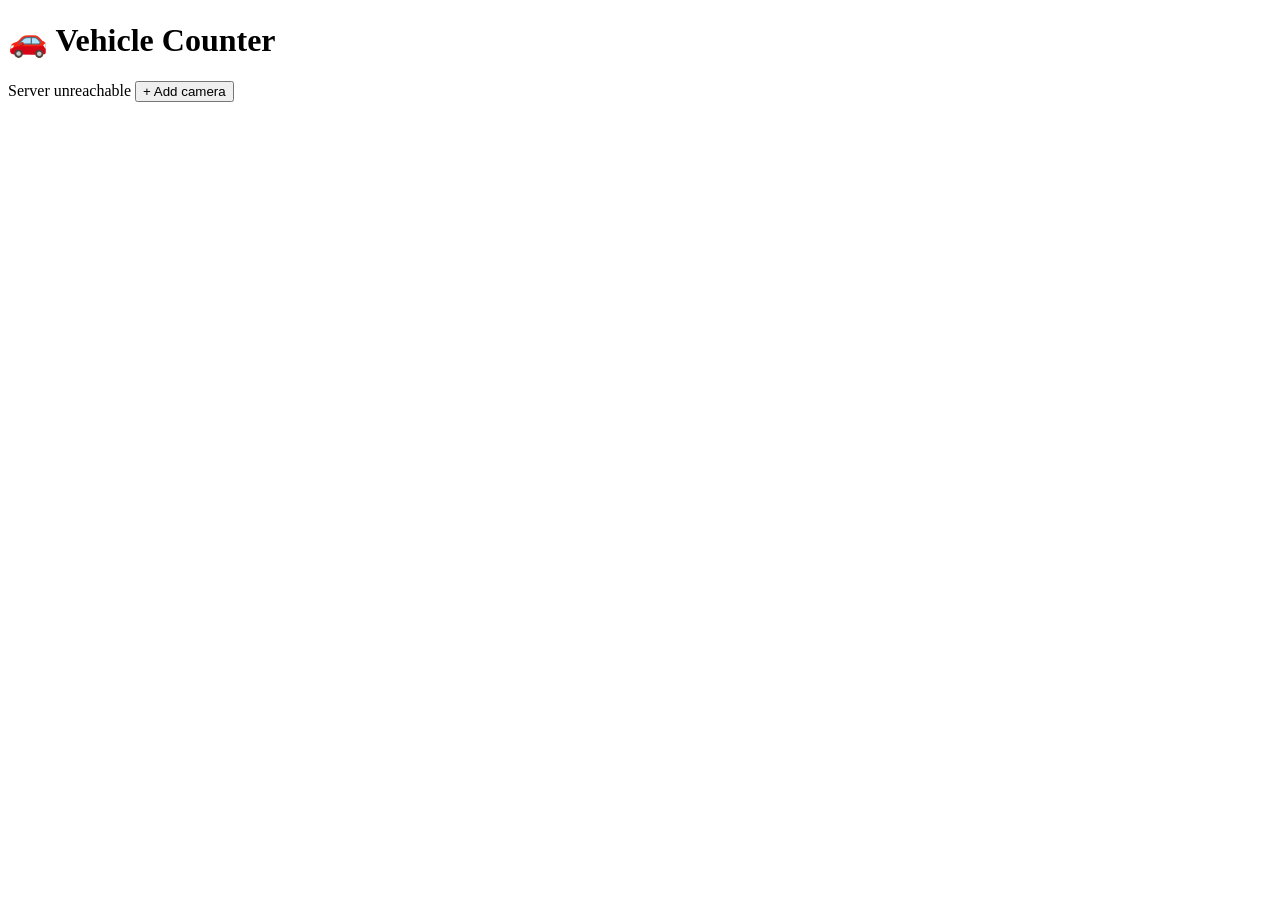
==== app/static/index.html @ bb009b06 "Vehicle counter: web portal, multi-camera agent, YOLO line-crossing counting - FastAPI portal: add/e" ====
<!doctype html>
<html lang="en">
<head>
<meta charset="utf-8"><meta name="viewport" content="width=device-width,initial-scale=1">
<title>Vehicle Counter</title>
<link rel="stylesheet" href="/static/style.css">
</head>
<body>
<header>
  <h1>🚗 Vehicle Counter</h1>
  <span class="meta" id="meta"></span>
  <button class="primary" id="addBtn">+ Add camera</button>
</header>
<main>
  <div id="grid" class="grid"></div>
  <div id="empty" class="empty" hidden>
    <p>No cameras yet.</p>
    <button class="primary" onclick="openAdd()">+ Add your first camera</button>
  </div>
</main>

<dialog id="addDlg">
  <form id="addForm" method="dialog">
    <h2>Add camera</h2>
    <label for="f-name">Name</label>
    <input id="f-name" name="name" required maxlength="100" placeholder="Main gate">
    <label for="f-url">Stream URL</label>
    <input id="f-url" name="url" required placeholder="http://192.168.1.20:8080/video">
    <div class="hint">HTTP MJPEG, RTSP, HLS, a JPEG snapshot URL or a local video file path.</div>
    <label for="f-type">Stream type</label>
    <select id="f-type" name="stream_type">
      <option value="auto">Auto detect</option>
      <option value="video">Video stream (MJPEG / RTSP / HLS / file)</option>
      <option value="snapshot">JPEG snapshot (polled)</option>
    </select>
    <div class="actions">
      <button type="button" onclick="addDlg.close()">Cancel</button>
      <button class="primary" type="submit" value="ok">Add camera</button>
    </div>
  </form>
</dialog>

<script src="/static/common.js"></script>
<script>
const grid = document.getElementById("grid");
const addDlg = document.getElementById("addDlg");
const cards = new Map();

function openAdd() { document.getElementById("addForm").reset(); addDlg.showModal(); }
document.getElementById("addBtn").onclick = openAdd;

document.getElementById("addForm").addEventListener("submit", async (e) => {
  e.preventDefault();
  const fd = new FormData(e.target);
  try {
    const cam = await api("/api/cameras", { method: "POST", body: Object.fromEntries(fd) });
    addDlg.close();
    toast(`Camera "${cam.name}" added`);
    location.href = `/camera/${cam.id}`;
  } catch (err) { toast("Error: " + err.message); }
});

function cardFor(cam) {
  let el = cards.get(cam.id);
  if (!el) {
    el = document.createElement("div");
    el.className = "card";
    el.innerHTML = `
      <a class="thumb" href="/camera/${cam.id}"><img alt="live view" src="/api/cameras/${cam.id}/stream"></a>
      <div class="body">
        <h3><a class="name" href="/camera/${cam.id}"></a><span class="pill"></span></h3>
        <div class="url"></div>
        <div class="row"><span class="big total">0</span><span class="hint">vehicles counted</span></div>
        <div class="row hint info"></div>
        <div class="row">
          <a class="btn" href="/camera/${cam.id}">Open &amp; draw lines</a>
          <button class="toggle"></button>
          <button class="danger del">Delete</button>
        </div>
      </div>`;
    el.querySelector(".del").onclick = async () => {
      if (!confirm(`Delete camera "${cam.name}" and all its counts?`)) return;
      await api(`/api/cameras/${cam.id}`, { method: "DELETE" });
      el.remove(); cards.delete(cam.id); refresh();
    };
    el.querySelector(".toggle").onclick = async () => {
      await api(`/api/cameras/${cam.id}`, { method: "PATCH", body: { enabled: !el._enabled } });
      if (!el._enabled) { const img = el.querySelector("img"); img.src = img.src.split("?")[0] + "?t=" + Date.now(); }
      refresh();
    };
    cards.set(cam.id, el);
    grid.appendChild(el);
  }
  const s = cam.status;
  el._enabled = cam.enabled;
  el.querySelector(".name").textContent = cam.name;
  el.querySelector(".url").textContent = cam.url;
  el.querySelector(".url").title = cam.url;
  const pill = el.querySelector(".pill");
  pill.textContent = s.state; pill.className = "pill state-" + s.state;
  el.querySelector(".total").textContent = s.total;
  el.querySelector(".info").textContent =
    `${cam.lines.length} line(s) · ${s.fps} fps · ${s.active_tracks} tracked` + (s.last_error ? ` · ${s.last_error}` : "");
  el.querySelector(".toggle").textContent = cam.enabled ? "Stop" : "Start";
}

async function refresh() {
  try {
    const [cams, health] = await Promise.all([api("/api/cameras"), api("/api/health")]);
    document.getElementById("meta").textContent =
      `${health.cameras} camera(s) · detector: ${health.detector}${health.model ? " (" + health.model + ")" : ""}`;
    const ids = new Set(cams.map(c => c.id));
    for (const [id, el] of cards) if (!ids.has(id)) { el.remove(); cards.delete(id); }
    cams.forEach(cardFor);
    document.getElementById("empty").hidden = cams.length > 0;
  } catch (err) { document.getElementById("meta").textContent = "Server unreachable"; }
}
refresh();
setInterval(refresh, 2000);
</script>
</body>
</html>
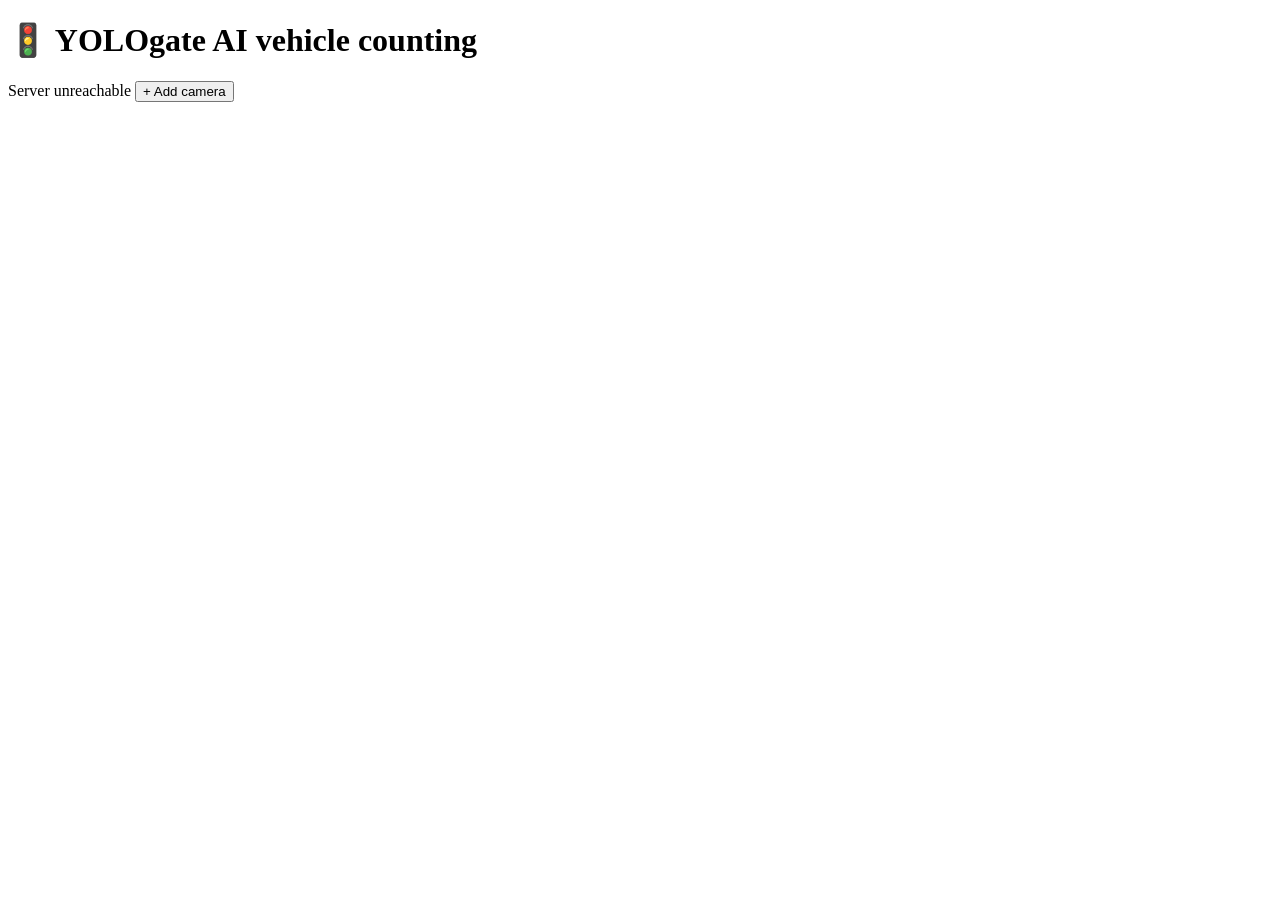
==== commit 6dfb7bdc: "Rename the application to YOLOgate - Portal header, page titles, API title and /api/health "app" fie" ====
--- a/app/static/index.html
+++ b/app/static/index.html
@@ -2,12 +2,12 @@
 <html lang="en">
 <head>
 <meta charset="utf-8"><meta name="viewport" content="width=device-width,initial-scale=1">
-<title>Vehicle Counter</title>
+<title>YOLOgate</title>
 <link rel="stylesheet" href="/static/style.css">
 </head>
 <body>
 <header>
-  <h1>🚗 Vehicle Counter</h1>
+  <h1>🚦 YOLOgate <span class="tagline">AI vehicle counting</span></h1>
   <span class="meta" id="meta"></span>
   <button class="primary" id="addBtn">+ Add camera</button>
 </header>
@@ -108,7 +108,7 @@
   try {
     const [cams, health] = await Promise.all([api("/api/cameras"), api("/api/health")]);
     document.getElementById("meta").textContent =
-      `${health.cameras} camera(s) · detector: ${health.detector}${health.model ? " (" + health.model + ")" : ""}`;
+      `${health.cameras} camera(s) · detector: ${health.detector}`;
     const ids = new Set(cams.map(c => c.id));
     for (const [id, el] of cards) if (!ids.has(id)) { el.remove(); cards.delete(id); }
     cams.forEach(cardFor);
